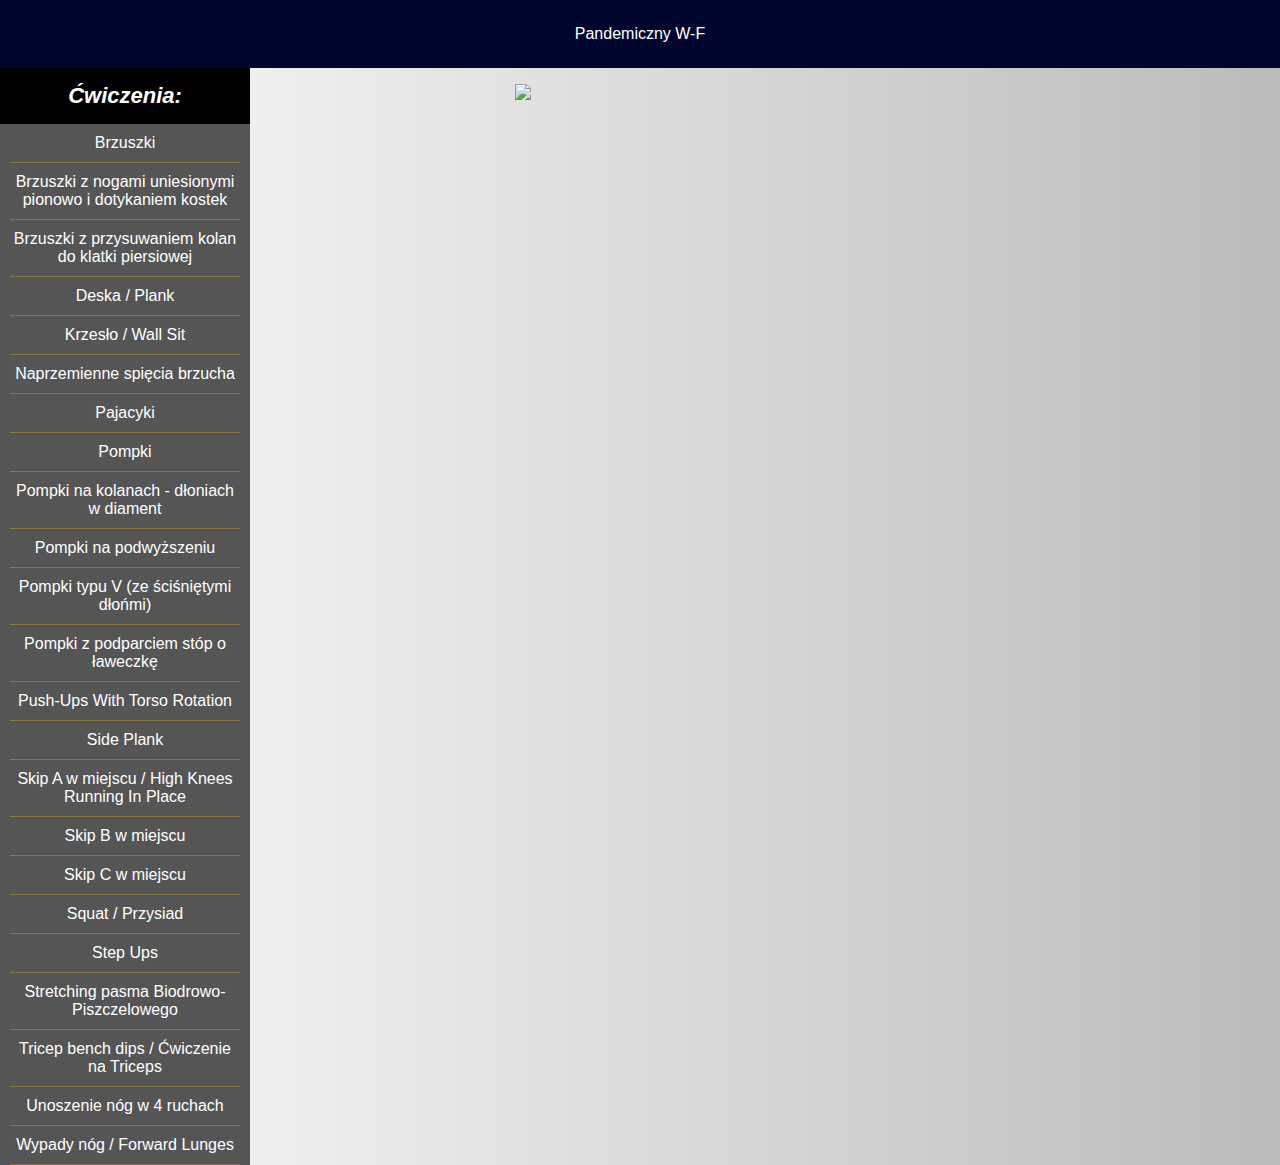
==== baza.html @ 5d0f8b87 "gftffflk" ====
<!doctype html>

<html lang="pl">
<head>
  <meta charset="utf-8">

  <title>The HTML5 Herald</title>
  <meta name="description" content="The HTML5 Herald">
  <meta name="author" content="SitePoint">

  <link rel="stylesheet" href="css/styles.css">

  <script type="text/javascript" src="script/vue.js"></script>
  <script type="text/javascript" src="script/axios.min.js"></script>
  <script type="text/javascript" src="script/showdown.min.js"></script>

</head>

<body>
  <div id="app">
    <div class="row">

      <div class="header">Pandemiczny W-F</div>
      <div class="sidenav">
        <div class ="tytul">
          <span>Ćwiczenia:</span>
        </div>
        <ul>
          <li class="menu_cwiczen" v-bind:class="{activeButton: (exercise.file == currentFile)}"
          v-for="exercise in exerciseList" v-on:click="opis_cwiczenia(exercise)">          
          {{exercise.name}}
        </li>
      </ul>
    </div> 
    
    <div class="content" id="content">
      <p> <img src="logo.jpg"> </p>
    
    </div>
  </div>
  </div>

  <script src="script/engine.js"></script>
</body>
</html>
---- css/styles.css ----
* {
  box-sizing: border-box;
  font-size: 16px;
}

body {
  margin: 0;
  font-family: Arial, Helvetica, sans-serif;
}

img {
  display: block;
  max-width: 500px;
  margin-left: auto;
  margin-right: auto;
}

.header {
  background-color: #00052e;
  text-align: center;
  color: #fff;
  padding: 25px;
  cursor: pointer;
}

.menu {
  width: 300px;
  background-color: #555;
  margin-left: auto;
  margin-right: auto;
}

/* Style the side navigation */
.sidenav {
  float: left;
  width: 250px;
  background-color: #555;
}

.goleft {
  float: left;
  width: 50%;
  padding-left: 0 15px;
  padding-top: 0 10px;
  text-decoration: underline;
  font-weight: 700;
}

.goright {
  padding: 0 20px;
  height: 100%;
  margin-left: 50%;
}

.panelik {
  float: left;
  width: 35%;
  background-color: #555;
  border: 1px #555 solid;
  border-radius: 10px;
}

/* Side navigation links */
.sidenav a {
  color: white;
  padding: 16px;
  text-decoration: none;
  display: block;
}

/* Change color on hover
.sidenav a:hover {
  background-color: #ddd;
  color: black;
} */

/* Style the content */
.content {
  margin-left: 250px;
  padding: 0 20px;
  height: 100%;
}

.detale {
  padding: 0 20px;
  height: 100%;
  margin-left: 35%;
}


.content2 {
  margin: 0px;
  padding: 0 20px;
  height: 100%;
  font-size: 22px;
}

.slider {
  width: 100%;
}

.row::after {
  content:"";
  display: table;
  clear: both;
}

.sidenav ul {
  padding: 0 10px;
  margin: 0;
  list-style-type: none;
  text-align: center;
  list-style: none;
}
.sidenav li {
  padding: 10px 0px;
  border-bottom: 1px solid rgba(255, 208, 0, 0.267);
  color: rgb(255, 255, 255);
  cursor: pointer;
}

.menu ul {
  padding: 0 10px;
  margin: 0;
  list-style-type: none;
  text-align: center;
  list-style: none;
}

.panelik ul {
  padding: 0 10px;
  margin: 0;
}

.menu li {
  padding: 10px 0px;
  border-bottom: 1px solid rgba(255, 208, 0, 0.267);
  color: rgb(255, 255, 255);
  cursor: pointer;
}

.lista_cwiczen{
  padding: 10px 0px;
  color:#ddd;
  margin-left: 3%;
  cursor: pointer;
}

.menu_cwiczen:hover{
  /* transition-property: color 0.5s linear;
  color: rgb(36, 36, 36); */
  background-color: rgba(187, 187, 187, 0.568)
}
.activeButton {
  background-color: rgba(33, 25, 80, 0.568);

}


body{
  background: rgb(255, 255, 255);
  background: linear-gradient(90deg, rgb(255, 255, 255, 1) 0%, rgba(252,252,252,1) 0%, rgb(187, 187, 187) 100%); 
}
.tytul{
  font-weight: bold;
  font-style: italic;
  padding: 15px 10px;
  margin: 0;
  text-align: center;
  color: white;
  background-color: black;
  }

.tytulik{
  font-weight: bold;
  font-style: italic;
  padding: 15px 10px;
  margin: 0;
  color: white;
  background-color: #555;
  border: 1px #555 solid;
  border-radius: 10px;
  }

  .invisible {
    display: none;
  }

  .tytul span {
  font-size: 22px;
  }

  .konfiguracja {
    padding: 10px;
    margin-top: 15px;
    margin-bottom: 15px;
    border-radius: 10px;
    border: 1px #8c7d7d solid ;
  }

  h1 {
    font-size: 30px;
    border-bottom: 1px black;
    border-bottom-style: solid;
  }
  
  h2 {
    font-size: 25px;
  }

  h3 {
    font-size: 20px;
  }
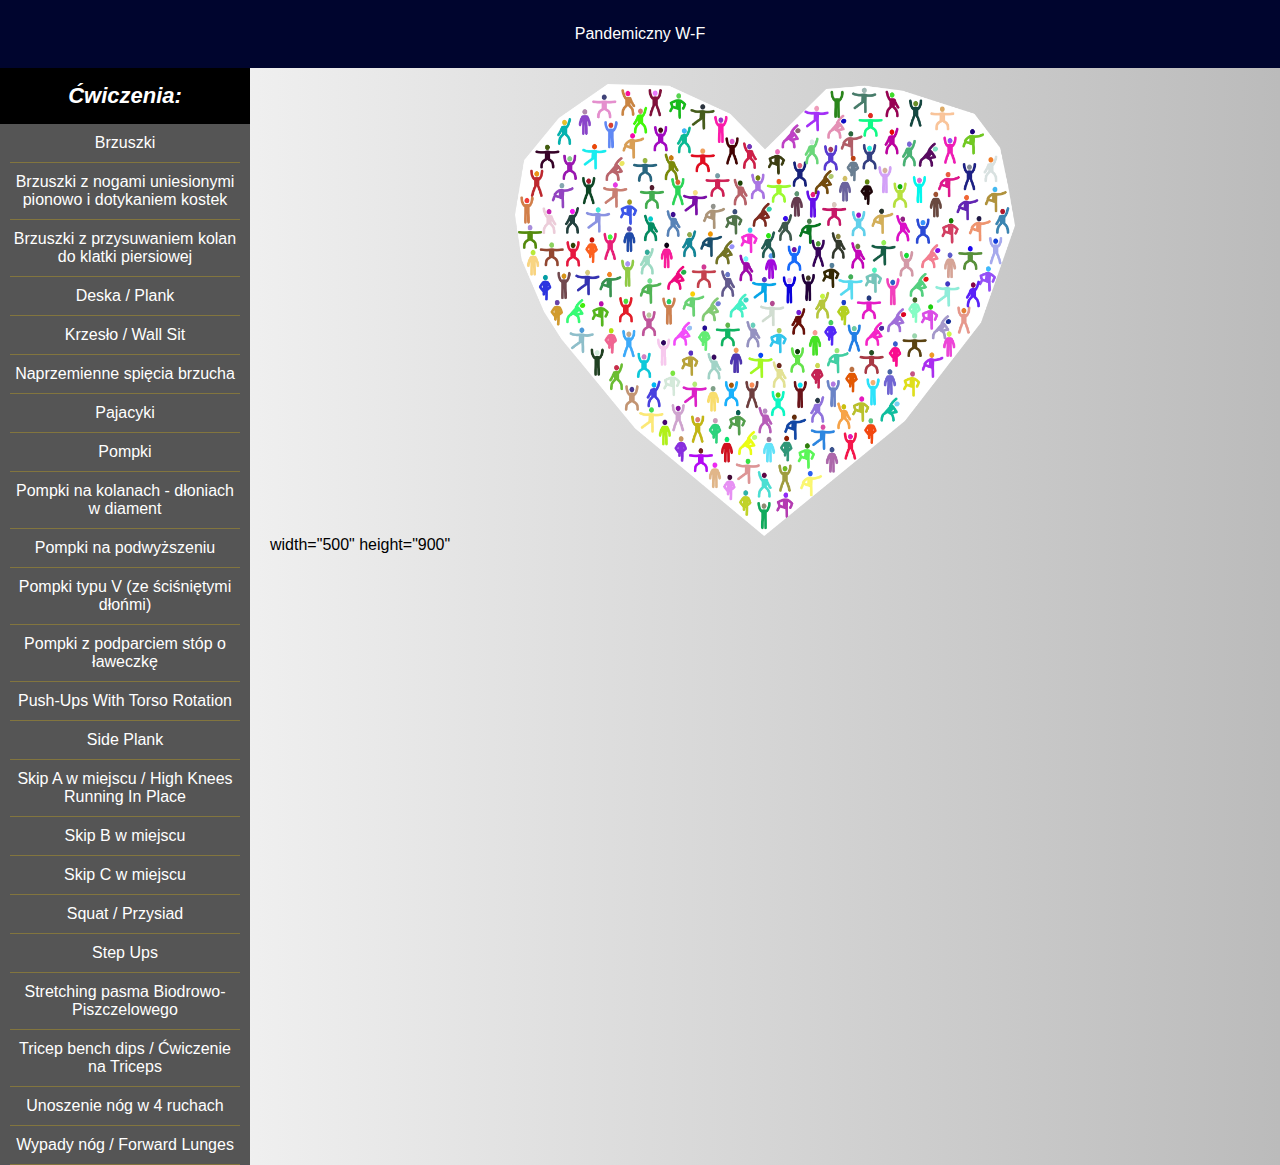
==== commit bf0e73f7: "xzczxcxzc" ====
--- a/baza.html
+++ b/baza.html
@@ -34,7 +34,7 @@
     </div> 
     
     <div class="content" id="content">
-      <p> <img src="logo.jpg"> </p>
+      <p> <img src="data/love.png"> width="500" height="900"</p>
     
     </div>
   </div>
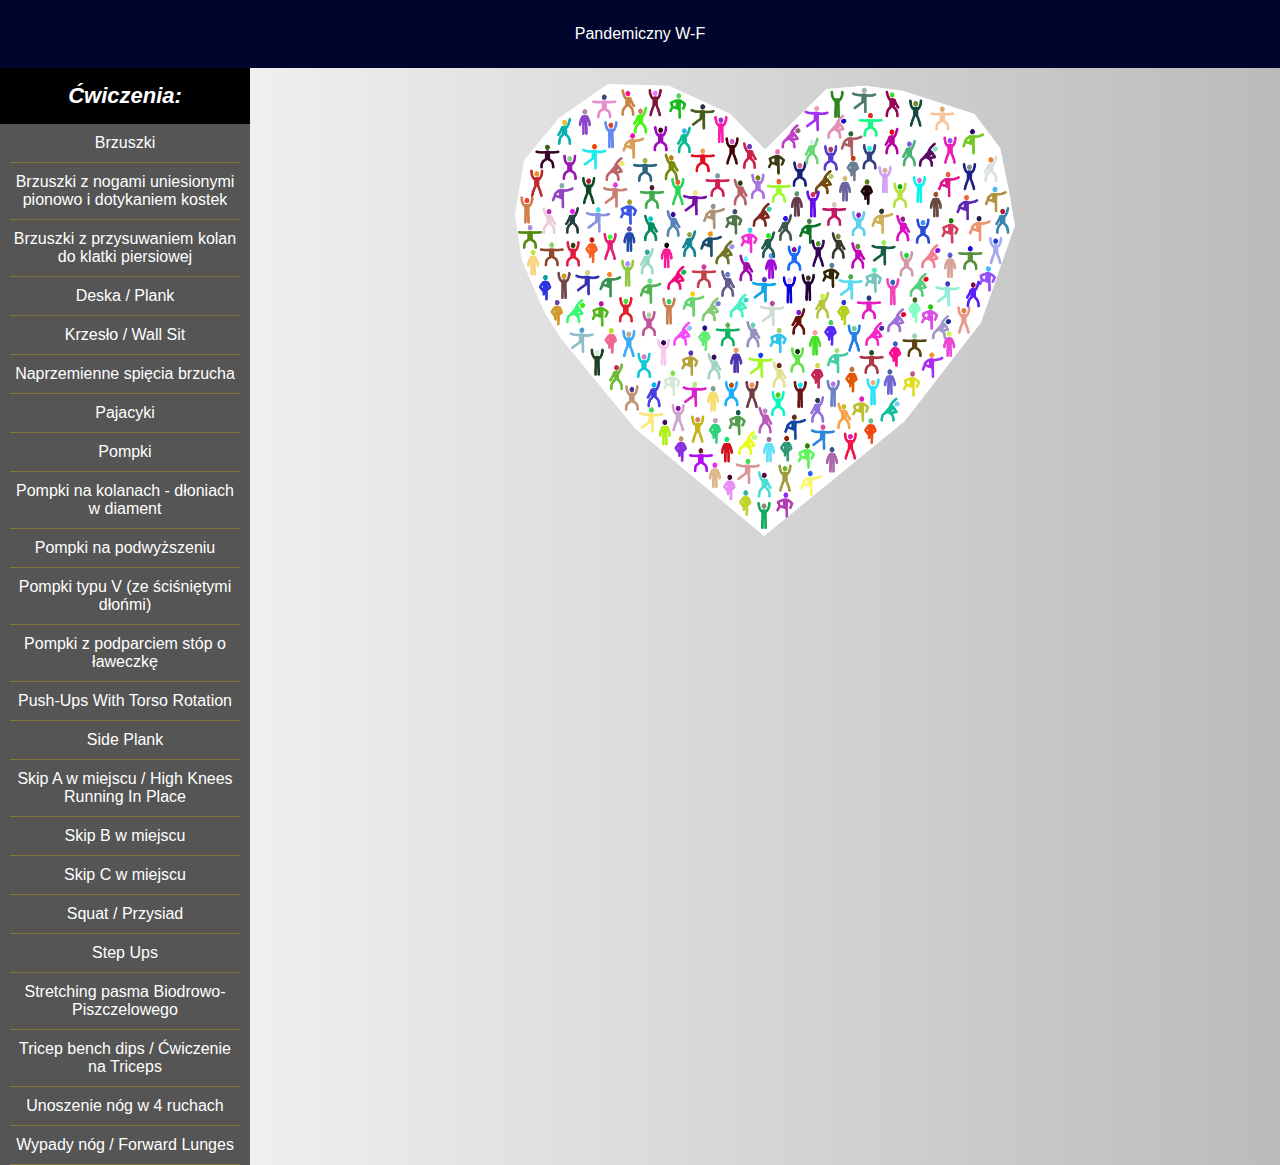
==== commit 13ad7699: "saasfasf" ====
--- a/baza.html
+++ b/baza.html
@@ -34,7 +34,7 @@
     </div> 
     
     <div class="content" id="content">
-      <p> <img src="data/love.png"> width="500" height="900"</p>
+      <p> <img src="data/love.png"></p>
     
     </div>
   </div>
--- a/css/styles.css
+++ b/css/styles.css
@@ -1,6 +1,23 @@
 * {
   box-sizing: border-box;
   font-size: 16px;
+}
+
+.nazwa_cwiczenia {
+  margin-top: 10px;
+  text-align: center;
+  text-shadow: -1px -1px 5px white;
+  font-weight: 700;
+  font-size: 30px;
+}
+
+
+.photo {
+  margin-top: 10px;
+}
+
+.timer{
+  text-align: center;
 }
 
 body {
@@ -28,6 +45,7 @@
   background-color: #555;
   margin-left: auto;
   margin-right: auto;
+  margin-top: 15px;
 }
 
 /* Style the side navigation */
@@ -40,9 +58,7 @@
 .goleft {
   float: left;
   width: 50%;
-  padding-left: 0 15px;
-  padding-top: 0 10px;
-  text-decoration: underline;
+  text-align: center;
   font-weight: 700;
 }
 
@@ -87,6 +103,18 @@
   margin-left: 35%;
 }
 
+.rysunek {
+  margin-left: -10px;
+  margin-top: 10px;
+}
+
+.zegar {
+  position: relative;
+  overflow: hidden;
+  font-size: 80px;
+  z-index: 1;
+  margin-top: -300px;
+}
 
 .content2 {
   margin: 0px;
@@ -127,6 +155,12 @@
   list-style: none;
 }
 
+.numercwiczenia, .seria {
+  text-decoration: underline;
+  font-size: 30px;
+  text-align: center;
+}
+
 .panelik ul {
   padding: 0 10px;
   margin: 0;
@@ -151,6 +185,7 @@
   color: rgb(36, 36, 36); */
   background-color: rgba(187, 187, 187, 0.568)
 }
+
 .activeButton {
   background-color: rgba(33, 25, 80, 0.568);
 
@@ -181,6 +216,39 @@
   border: 1px #555 solid;
   border-radius: 10px;
   }
+
+.text_kolejne_cwiczenie {
+  margin-top: 10px;
+  text-align: center;
+  text-shadow: -1px -1px 5px white;
+  font-weight: 700;
+  font-size: 18px;
+}
+
+.nastepne_cwiczenie_rysunek img {
+  width: 300px;
+  margin-top: 25px;
+
+}
+
+@keyframes obrot {
+  from {
+    transform: rotate(0deg);
+  }
+  to {
+    transform: rotate(-360deg);
+  }
+}
+
+.animation {
+  animation: obrot 1s infinite linear;
+}
+
+.next_exercise {
+  margin-top: 5px;
+  text-align: center;
+  font-size: 30px;
+}
 
   .invisible {
     display: none;
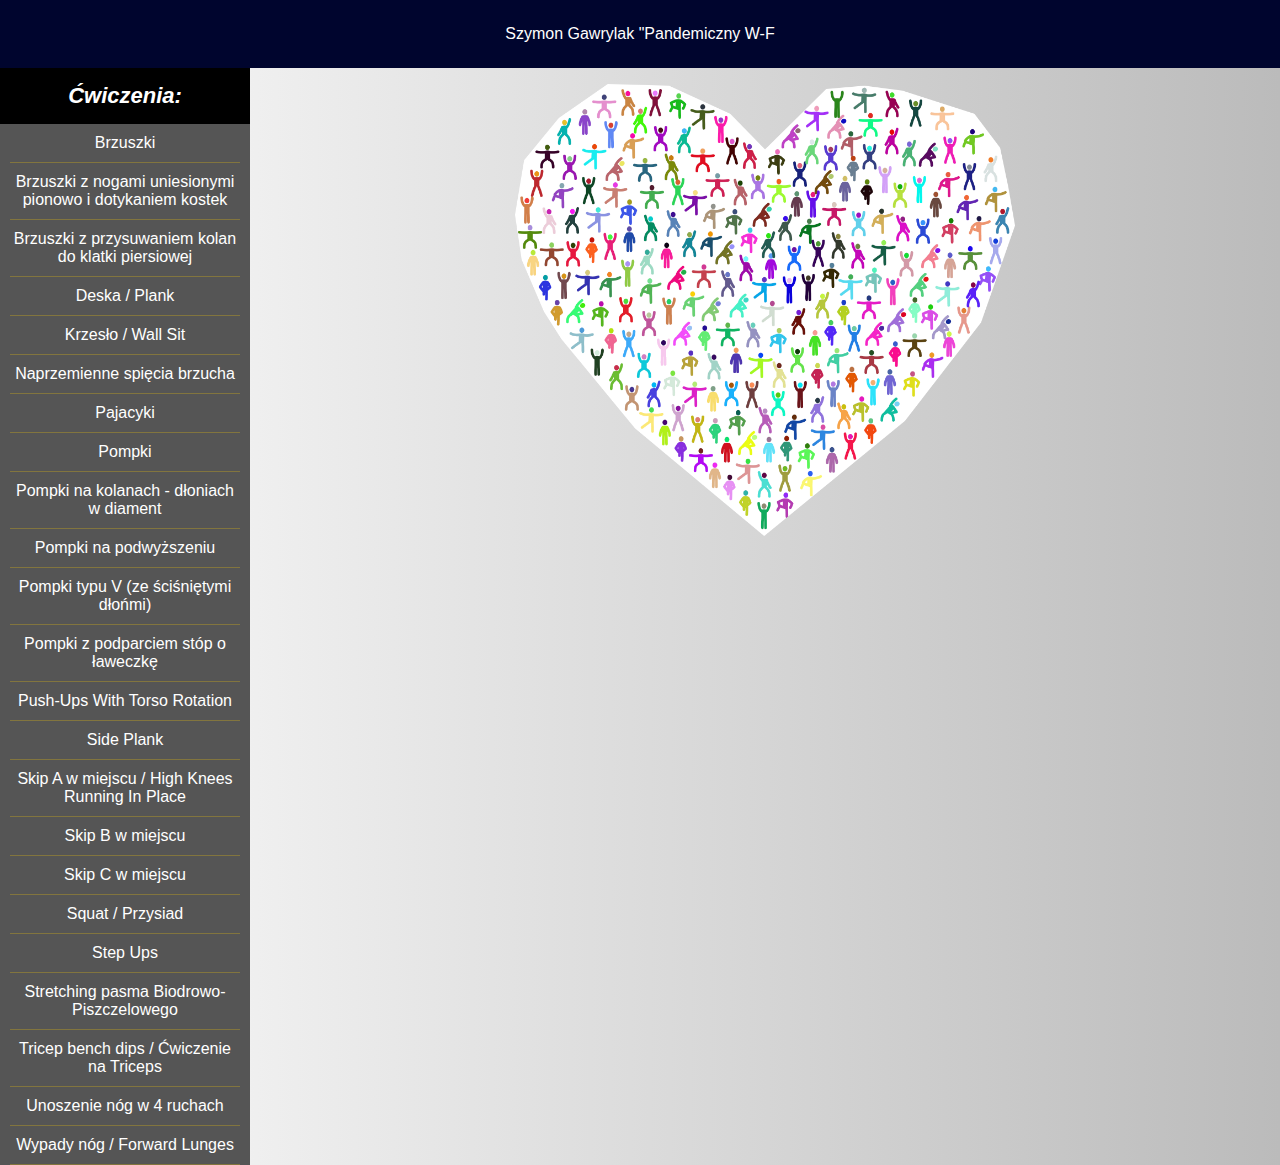
==== commit 250dc0f5: "dsfsdsdfsdf" ====
--- a/baza.html
+++ b/baza.html
@@ -4,9 +4,9 @@
 <head>
   <meta charset="utf-8">
 
-  <title>The HTML5 Herald</title>
-  <meta name="description" content="The HTML5 Herald">
-  <meta name="author" content="SitePoint">
+  <title>Pandemiczny W-F</title>
+  <meta name="description" content="Ćwiczenia w okresie pandemii">
+  <meta name="author" content="Szymon Gawrylak">
 
   <link rel="stylesheet" href="css/styles.css">
 
@@ -20,7 +20,7 @@
   <div id="app">
     <div class="row">
 
-      <div class="header">Pandemiczny W-F</div>
+      <div class="header" onclick="location.href = 'index.html'">Szymon Gawrylak "Pandemiczny W-F</div>
       <div class="sidenav">
         <div class ="tytul">
           <span>Ćwiczenia:</span>
--- a/css/styles.css
+++ b/css/styles.css
@@ -46,6 +46,18 @@
   margin-left: auto;
   margin-right: auto;
   margin-top: 15px;
+}
+
+.lista_cwiczenH {
+  text-decoration: underline;
+  font-weight: bold;
+}
+
+.data_startu {
+  margin-top: 5px;
+  text-decoration: underline;
+  font-size: 20px;
+  font-weight: bold;
 }
 
 /* Style the side navigation */
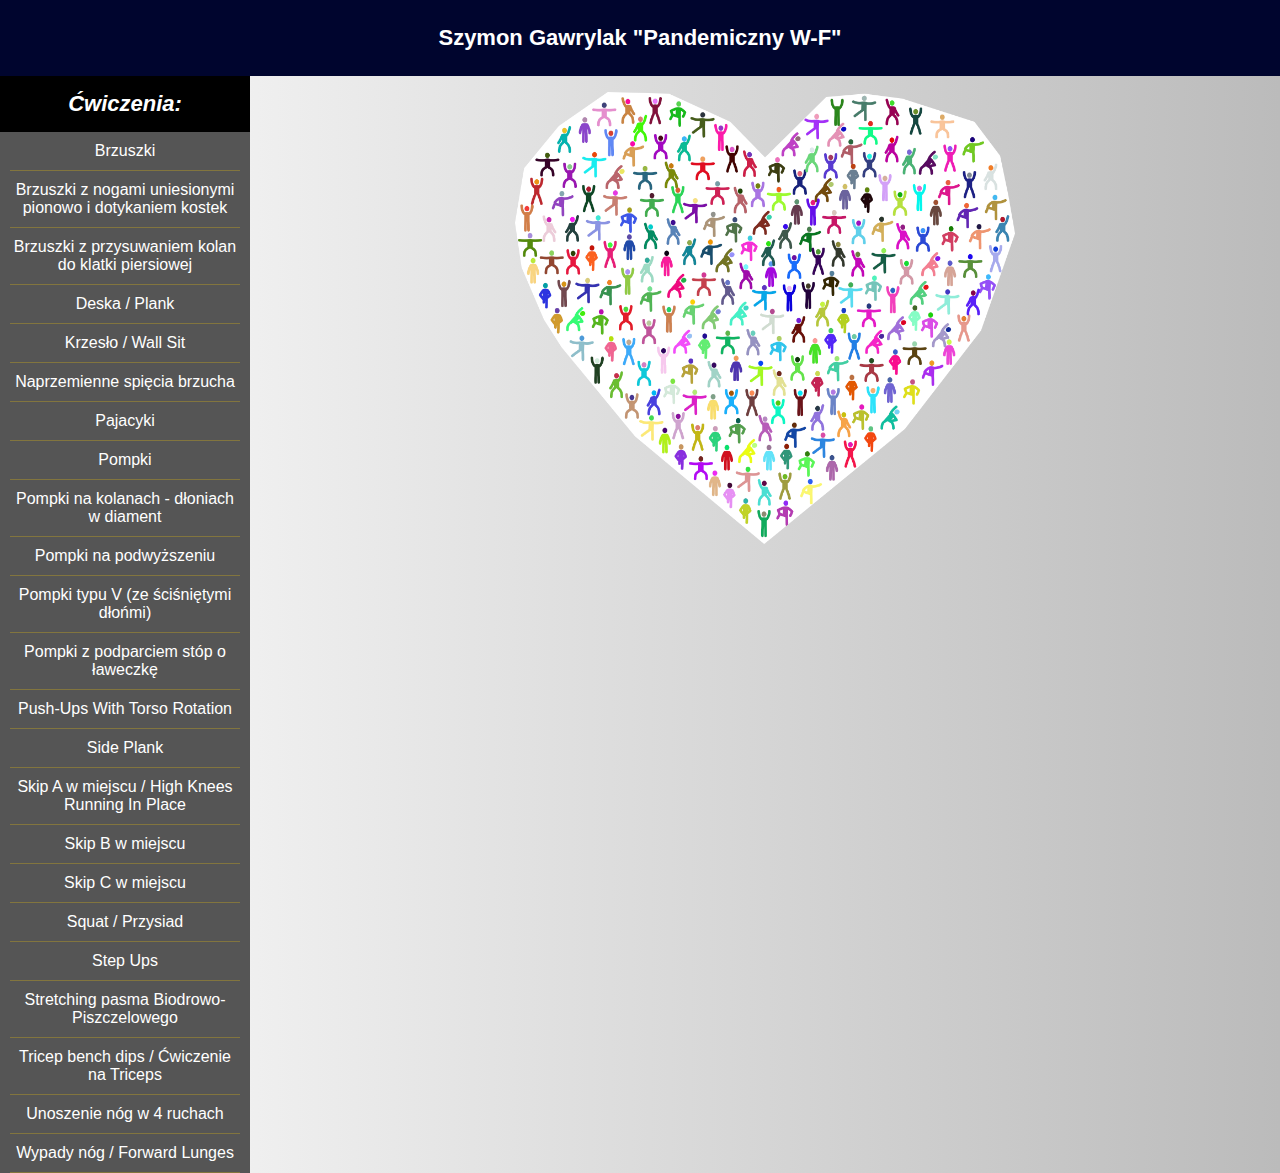
==== commit 019a564a: "sesese" ====
--- a/baza.html
+++ b/baza.html
@@ -20,7 +20,7 @@
   <div id="app">
     <div class="row">
 
-      <div class="header" onclick="location.href = 'index.html'">Szymon Gawrylak "Pandemiczny W-F</div>
+      <div class="header" onclick="location.href = 'index.html'">Szymon Gawrylak "Pandemiczny W-F"</div>
       <div class="sidenav">
         <div class ="tytul">
           <span>Ćwiczenia:</span>
--- a/css/styles.css
+++ b/css/styles.css
@@ -38,6 +38,8 @@
   color: #fff;
   padding: 25px;
   cursor: pointer;
+  font-size: 22px;
+  font-weight: bold;
 }
 
 .menu {
